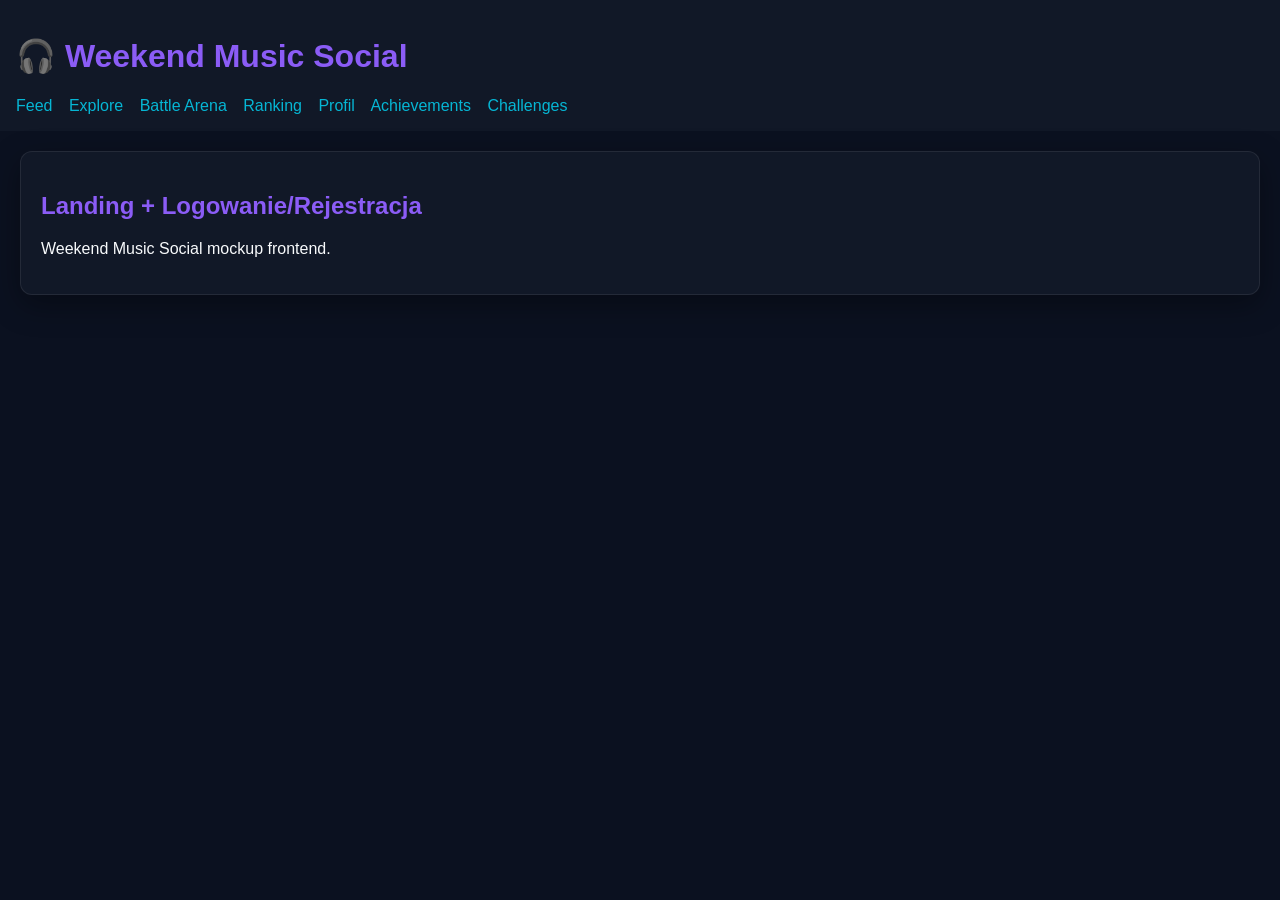
==== index.html @ 1d6b7bef "Add files via upload" ====
<!DOCTYPE html>
<html lang="pl"><head>
<meta charset="utf-8">
<meta name="viewport" content="width=device-width,initial-scale=1">
<link rel="manifest" href="manifest.json">
<link rel="stylesheet" href="styles.css">
<title>Landing + Logowanie/Rejestracja</title>
</head><body>

<header>
<h1>🎧 Weekend Music Social</h1>
<nav>
<a href="feed.html">Feed</a>
<a href="explore.html">Explore</a>
<a href="battle-arena.html">Battle Arena</a>
<a href="ranking.html">Ranking</a>
<a href="profile.html">Profil</a>
<a href="achievements.html">Achievements</a>
<a href="challenges.html">Challenges</a>
</nav>
</header>

<main class="card">
<h2>Landing + Logowanie/Rejestracja</h2>
<p>Weekend Music Social mockup frontend.</p>
<div id="content"></div>
</main>
<script src="app.js"></script>
</body></html>
---- styles.css ----
:root{
--bg:#0B1120;--card:#111827;--primary:#8B5CF6;--secondary:#06B6D4;--text:#F8FAFC;
}
body{background:var(--bg);color:var(--text);font-family:Arial,sans-serif;margin:0}
header{padding:16px;background:var(--card)}
nav a{color:var(--secondary);margin-right:12px;text-decoration:none}
.card{margin:20px;padding:20px;background:var(--card);border:1px solid rgba(255,255,255,.08);
box-shadow:0 10px 30px rgba(0,0,0,.35);border-radius:12px}
h1,h2{color:var(--primary)}
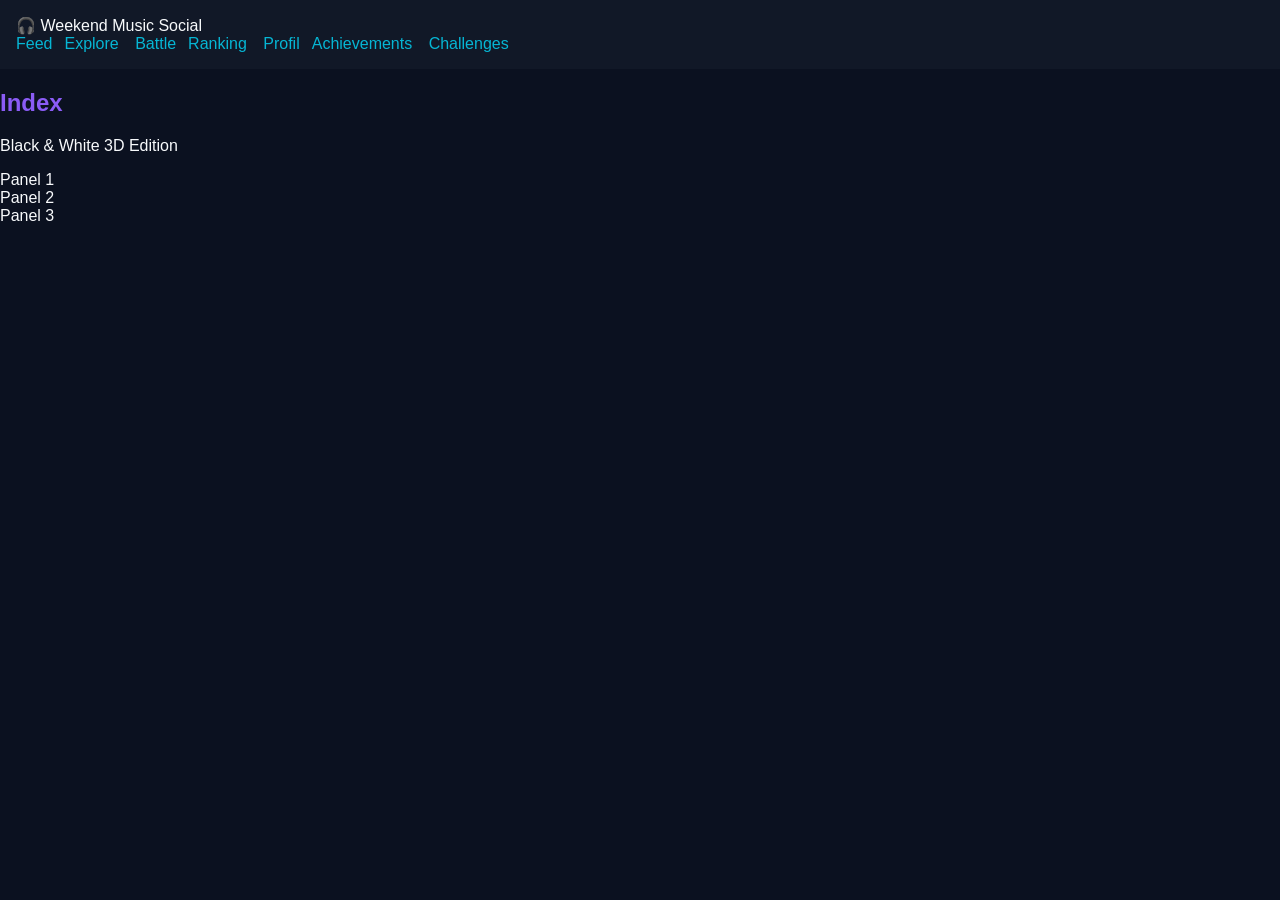
==== commit 8432cfc5: "Add files via upload" ====
--- a/index.html
+++ b/index.html
@@ -1,29 +1,7 @@
-<!DOCTYPE html>
-<html lang="pl"><head>
-<meta charset="utf-8">
-<meta name="viewport" content="width=device-width,initial-scale=1">
-<link rel="manifest" href="manifest.json">
-<link rel="stylesheet" href="styles.css">
-<title>Landing + Logowanie/Rejestracja</title>
-</head><body>
-
-<header>
-<h1>🎧 Weekend Music Social</h1>
+<!doctype html><html lang='pl'><head><meta charset='utf-8'><meta name='viewport' content='width=device-width,initial-scale=1'><link rel='stylesheet' href='styles.css'><link rel='manifest' href='manifest.json'><title>Index</title></head><body><header class="topbar"><div class="logo">🎧 Weekend Music Social</div>
 <nav>
-<a href="feed.html">Feed</a>
-<a href="explore.html">Explore</a>
-<a href="battle-arena.html">Battle Arena</a>
-<a href="ranking.html">Ranking</a>
-<a href="profile.html">Profil</a>
-<a href="achievements.html">Achievements</a>
+<a href="feed.html">Feed</a><a href="explore.html">Explore</a>
+<a href="battle-arena.html">Battle</a><a href="ranking.html">Ranking</a>
+<a href="profile.html">Profil</a><a href="achievements.html">Achievements</a>
 <a href="challenges.html">Challenges</a>
-</nav>
-</header>
-
-<main class="card">
-<h2>Landing + Logowanie/Rejestracja</h2>
-<p>Weekend Music Social mockup frontend.</p>
-<div id="content"></div>
-</main>
-<script src="app.js"></script>
-</body></html>+</nav></header><main><section class='hero panel3d'><h1>Index</h1><p>Black & White 3D Edition</p></section><section class='grid'><div class='card3d'>Panel 1</div><div class='card3d'>Panel 2</div><div class='card3d'>Panel 3</div></section><div id='app'></div></main><script src='app.js'></script></body></html>
